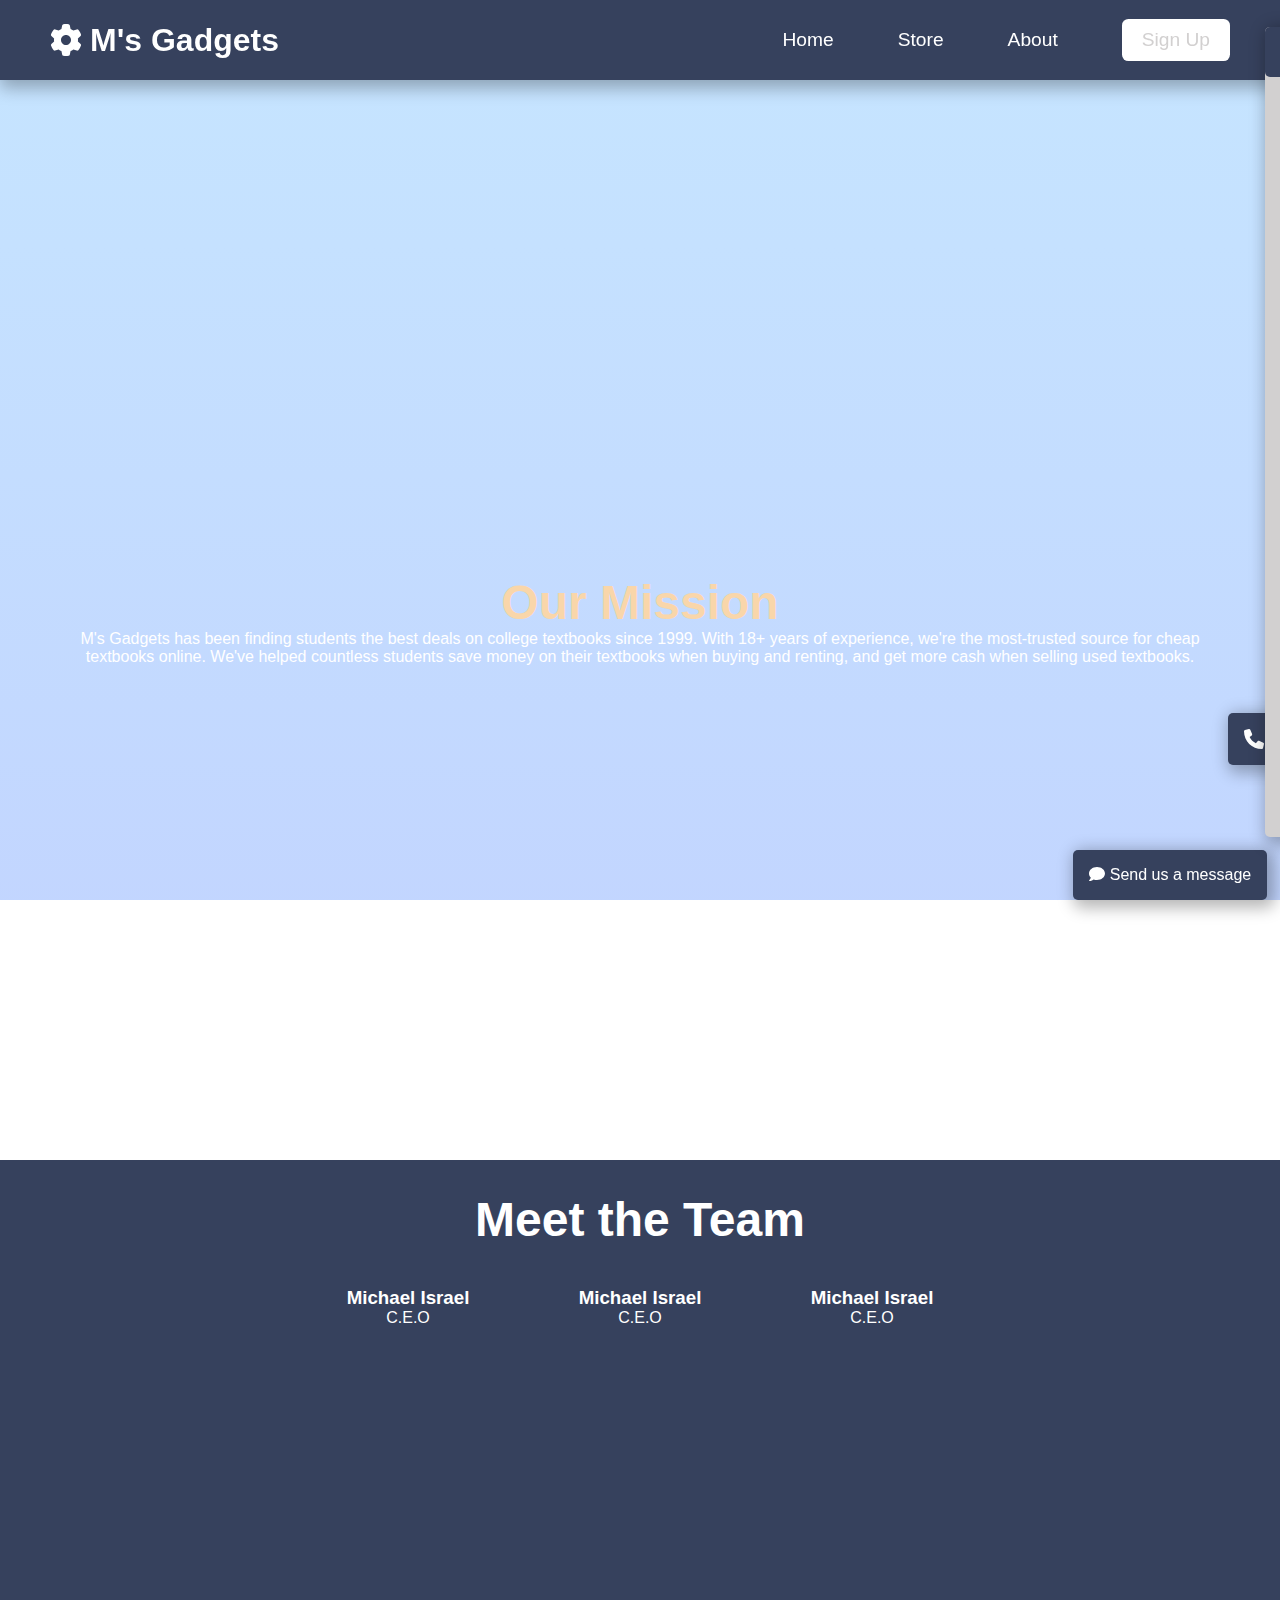
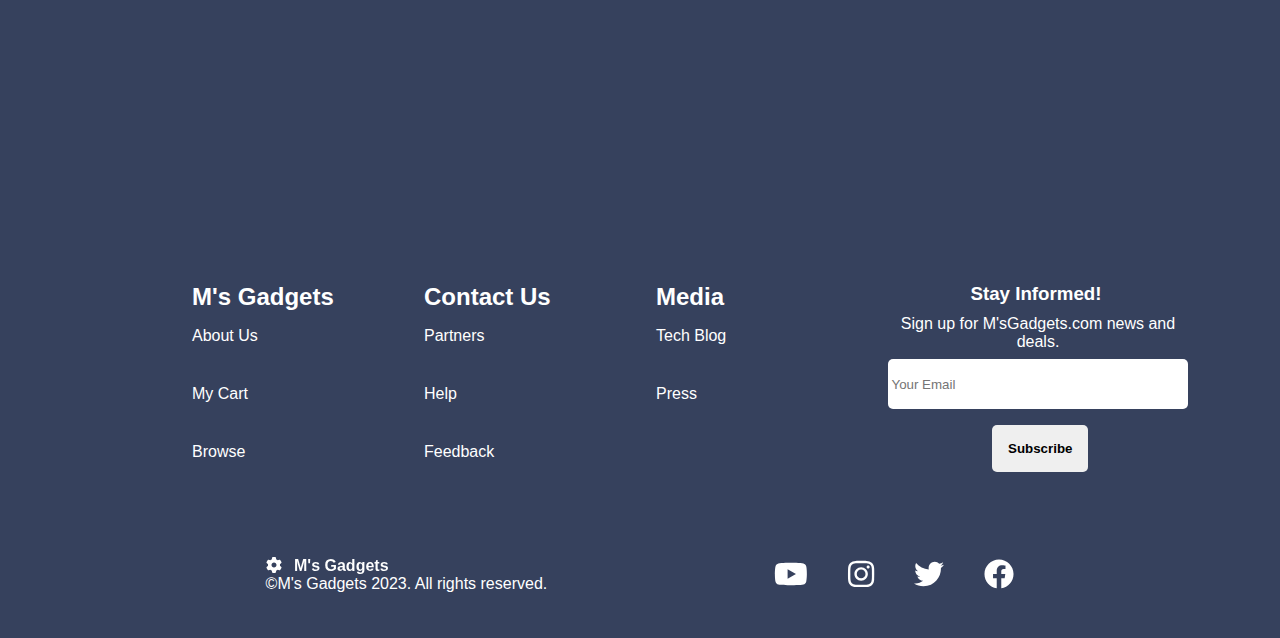
==== about.html @ 95a8f536 "Created webpage with Index, Store, and About Page." ====
<!DOCTYPE html>
<html lang="en">
<head>
    <meta charset="UTF-8">
    <meta http-equiv="X-UA-Compatible" content="IE=edge">
    <meta name="viewport" content="width=device-width, initial-scale=1.0">
    <title>About | M's Gadgets</title>
    <script defer src="./js/script.js"></script>
    <script src="./js/all.min.js"></script>
    <script src="./js/jquery.min.js"></script>
    <script src="./js/sweetalert.min.js"></script>
    <link rel="stylesheet" href="./css/style.css">
    <link rel="stylesheet" href="./css/all.min.css">
</head>
<body>
    <!-- Navigation -->
    <nav class="navbar" id="navbar">
        <div class="navbar-container">
            <a href="/" id="navbar-logo">
                <i class="fas fa-gear"></i>M's Gadgets
            </a>
            <div class="navbar-toggle" id="mobile-menu">
                <span class="bar"></span>
                <span class="bar"></span>
                <span class="bar"></span>
            </div>
            <ul class="navbar-menu">
                <li class="navbar-item">
                    <a href="/index.html" class="navbar-links">Home</a>
                </li>
                <li class="navbar-item">
                    <a href="store.html" class="navbar-links">Store</a>
                </li>
                <li class="navbar-item">
                    <a href="about.html" class="navbar-links">About</a>
                </li>
                <li id="acc-output" class="navbar-item">
                    <!-- Account Page appears here if you've signed in -->
                </li>
                <li class="navbar-btn">
                    <a href="signup.html" class="navbar-button">Sign Up</a>
                </li>
            </ul>
        </div>

        <!-- Cart Section -->
        <section class="container cart-section">
            <div class="cart-header">
                <button id="exit-cart"><i class="fa fa-x"></i></button>
                <h2>Cart</h2>
            </div>
            <div class="cart-items">
            </div>
            <div class="cart-total">
                <strong class="cart-total-title">Total: </strong>
                <span class="cart-total-price">$0.00</span>
            </div>
            <button class="btn-purchase" type="button">Rent</button>
        </section>

        <!-- Contact Btn-->
        <button class="contact-btn"><i class="i fa fa-phone"></i></button>

        <!-- Contact Section -->
        <div class="contact-section">
            <div class="contact-header">
                <button id="exit-contact"><i class="i fa fa-x"></i></button>
            <h2>Contact Us</h2>
            </div>
            <form action="submit" class="contact-container">
                <div class="email-container">
                    <input type="email" name="" id="email-input" placeholder="email" required>
                </div>
                <div class="pass-container">
                    <input type="password" name="" id="pass-input" placeholder="password" required>
                </div>
                <div class="text-container">
                    </i><textarea name="" id="text-input" cols="30" rows="5" class="message-input" placeholder="Write your message here" required></textarea>
                </div>
                <button id="contact-btn" type="submit">Send  <i class="i fa fa-gear"></i></button>
            </form>
        </div>
                
        <!-- Chatbot Btn-->
        <button class="chat-btn"><i class="i fa fa-comment"></i>Send us a message</button>
    </nav>

    <!-- Main Section -->
    <main class="main-section">
        <div class="about">
            <div class="about-container">
                <div class="about-desc">
                    <h1>Our Mission</h1>
                    <p>M's Gadgets has been finding students the best deals on college textbooks since 1999. 
                        With 18+ years of experience, we're the most-trusted source for cheap textbooks online. 
                        We've helped countless students save money on their textbooks when buying and renting, and get more cash when selling used textbooks.</p>
                </div>

            </div>
        </div>
        <div class="team-section">
            <h1>Meet the Team</h1>
                <div class="team-container">
                    <div class="team-card">
                        <div class="team-text">
                            <h3>Michael Israel</h3>
                            <p>C.E.O</p>
                        </div>
                    </div>
                    <div class="team-card">
                        <div class="team-text">
                            <h3>Michael Israel</h3>
                            <p>C.E.O</p>
                        </div>
                    </div>
                    <div class="team-card">
                        <div class="team-text">
                            <h3>Michael Israel</h3>
                            <p>C.E.O</p>
                        </div>
                    </div>
                </div>
        </div>

        <!-- Footer Section -->
        <div class="footer-container" id="footer">
            <div class="footer-links">
                <div class="footer-link-wrap">
                    <div class="footer-link-items">
                        <h2>M's Gadgets</h2>
                        <a href="about.html">About Us</a>
                        <a href="/">My Cart</a>
                        <a href="/">Browse</a>
                    </div>
                    <div class="footer-link-items">
                        <h2>Contact Us</h2>
                        <a href="/">Partners</a> <a href="/">Help</a>
                        <a href="/">Feedback</a>
                    </div>
                    <div class="footer-link-items">
                        <h2>Media</h2>
                        <a href="/">Tech Blog</a> <a href="/">Press</a>
                    </div>
                    <div class="footer-link-items">
                        <h3>Stay Informed!</h3>
                        <p>Sign up for M'sGadgets.com news and deals.</p>
                        <input type="email" name="email" placeholder=" Your Email" id="signin"> <button class="sub-btn">Subscribe</button>
                    </div>
                </div>
            </div>
            <div class="social-media">
                <div class="social-media-wrap">
                    <div class="footer-logo">
                        <a href="index.html" id="footer-logo"><i class="fa fa-gear"></i> M's Gadgets</a>
                        <p class="website-rights">©M's Gadgets 2023. All rights reserved.</p>
                    </div>
                    <div class="social-icons">
                        <a href="https://www.youtube.com/account" class="social-icon-links" target="_blank">
                            <i class="fab fa-youtube"></i>
                        </a>
                        <a href="https://www.instagram.com/accounts/login/?" class="social-icon-links" target="_blank">
                            <i class="fab fa-instagram"></i>
                        </a>
                        <a href="https://twitter.com/i/flow/login" class="social-icon-links" target="_blank">
                            <i class="fab fa-twitter"></i>
                        </a>
                        <a href="https://www.facebook.com/campaign/landing.php?&
                        campaign_id=1652975230&extra_1=s%7Cc%7C318263901759%7Ce%7Cfacebook
                        %27%7C&placement=&creative=318263901759&keyword=facebook%27&
                        partner_id=googlesem&extra_2=campaignid%3D1652975230%26adgroupid
                        %3D71931260548%26matchtype%3De%26network%3Dg%26source%3Dnotmobile
                        %26search_or_content%3Ds%26device%3Dc%26devicemodel%3D%26adposition
                        %3D%26target%3D%26targetid%3Dkwd-362360550869%26loc_physical_ms%
                        3D9076660%26loc_interest_ms%3D%26feeditemid%3D%26param1%3D%26param2
                        %3D&gclid=CjwKCAjwyaWZBhBGEiwACslQo8KJFNb8Jxo-aj3IIv3gJl5iGdusiTTiC
                        x2aSlvpO6KDxlUS-5DqEhoC2MIQAvD_BwE" class="social-icon-links" target="_blank">
                        <i class="fab fa-facebook"></i>
                        </a>
                    </div>
                </div>
            </div>
        </div>
    </main>
</body>
</html>
---- css/style.css ----
*{
    box-sizing: border-box;
    margin: 0;
    padding: 0;
    font-family: 'Kumbh Sans', sans-serif;
    scroll-behavior: smooth;
    text-decoration: none;
    list-style: none;
    transition: all .3s ease;
    --white: #ffffff; 
    --bisque: #f9d6aa;
    --dark: #040404;
    --gold: #eab60b;
    --grn: #00a17c;
    --darkblu: #00305a;
    --blue: #3494e9;
    --red: #f93636;
    --theme: #36415d;
    /* --theme: #ffc766; */
    --text: #d2d0d0;
    --rad: 5px;
    --shad: 4px 4px 16px 4px rgba(0, 0, 0, 0.285);
}

.navbar{
    background-color: var(--theme);
    height: 80px;
    display: flex;
    justify-content: center;
    box-shadow: var(--shad);
    align-items: center;
    font-size: 1.2rem;
    position: sticky;
    top: 0;
    z-index: 999;
}

.navbar-container{
    display: flex;
    justify-content: space-between;
    height: 80px;
    z-index: 1;
    width: 100%;
    max-width: 1300px;
    margin: 0 auto;
    padding: 0 50px;
}

#navbar-logo{
    background-color: var(--white);
    background-size: 100%;
    -webkit-background-clip: text;
    -moz-background-clip: text;
    -webkit-text-fill-color: transparent;
    -moz-text-fill-color: transparent;
    display: flex;
    align-items: center;
    cursor: pointer;
    text-decoration: none;
    font-size: 2rem;
    font-weight: bold;
}

.fa-gear{
    margin-right: 0.5rem;
    background-size: 100%;
    border-radius: 5px;
    color: var(--white);
}

.navbar-menu{
    display: flex;
    align-items: center;
    list-style: none;
    text-align: center;
}

.navbar-item{
    padding: 1rem;
}

.navbar-links{
    color: var(--white);
    display: flex;
    align-items: center;
    justify-content: center;
    text-decoration: none;
    padding: 0 1rem;
    height: 100%;
}

/* .navbar-btn{
    display: flex;
    justify-content: center;
    align-items: center;
    padding: 0 1rem;
    width: 100%;
} */

.navbar-button{
    display: flex;
    justify-content: center;
    align-items: center;
    text-decoration: none;
    padding: 10px 20px;
    height: 100%;
    width: 100%;
    outline: none;
    border-radius: 0.4rem;
    background: var(--white);
    color: var(--text);
}

.navbar-button:hover{
    background: var(--grn);
    color: var(--white);
    transition: all 0.4s ease;
}

.navbar-links:hover{
    color: var(--dark);
    transition: all 0.4s ease;
}

@media screen and (max-width: 960px){
    .navbar-container{
        display: flex;
        justify-content: center;
        height: 80px;
        z-index: 1;
        width: 100%;
        max-width: 1300px;
        padding: 0;
    }

    .navbar-menu{
        display: grid;
        grid-template-columns: auto;
        margin: 0;
        width: 100%;
        position: absolute;
        top: -1000px;
        opacity: 0;
        transition: all 0.5s ease;
        height: 55vh;
        z-index: -1;
    }

    .navbar-menu.active{
        background: var(--theme);
        top: 100%;
        opacity: 1;
        z-index: 99;
        height: 90vh;
        font-size: 1.6rem;
    }

    #navbar-logo{
        padding-left: 25px;
    }

    .navbar-toggle .bar{
        width: 25px;
        height: 3px;
        margin: 5px auto;
        background: var(--white);
    }

    .navbar-item{
        width: 100%;
    }
    
    .navbar-links{
        text-align: center;
        padding: .5rem;
        width: 100%;
        display: table;
    }

    #mobile-menu{
        position: absolute;
        top: 20%;
        right: 5%;
        transform: translate(5%, 20%);
    }

    .navbar-button{
        width: 30%;
        margin-left: 17rem;
        margin-bottom: 2rem;
    }

    .button{
        display: flex;
        justify-content: center;
        align-items: center;
        width: 80%;
        height: 80px;
        margin: 0;
    }

    .navbar-toggle .bar{
       display: block;
       cursor: pointer;
    }

    #mobile-menu.is-active .bar:nth-child(2){
        opacity: 0;
        transition: all 0.2s ease;
    }

    #mobile-menu.is-active .bar:nth-child(1){
        transform: translateY(8px) rotate(45deg);
        transition: all 0.4s ease;
    }

    #mobile-menu.is-active .bar:nth-child(3){
        transform: translateY(-8px) rotate(-45deg);
        transition: all 0.4s ease;
    }
    
}

.contact-btn{
    display: flex;
    position: fixed;
    right: 0;
    bottom: 15%;
    margin-top: 20rem;
    padding: 1rem;
    font-size: 20px;
    color: var(--white);
    background-color: var(--theme);
    border: none;
    border-radius: var(--rad);
    box-shadow: var(--shad);
}

.contact-btn p{
    margin-right: 1rem;
    padding: 0.5rem;
}

.contact-btn:hover{
    background-color: var(--grn);
    cursor: pointer;
}

.contact-section{
    position: fixed;
    transition: all .5s ease;
    background-color: var(--text);
    /* background-image: linear-gradient(to bottom, #00000000,   #000000c2 100%), url("../media/leaves-gf25878567_1920.jpg"); */
    background-size: cover;
    border-radius: var(--rad);
    box-shadow: var(--shad);
    text-align: center;
    padding: 5rem;
    right: -30rem;
    top: 3%;
    height: 90vh;
    z-index: 999;
}

.contact-header{
    top: 0;
    left: 0;
    width: 100%;
    height: 50px;
    position: absolute;
    background-color: var(--theme);
    border-radius: var(--rad);
    color: var(--white);
    margin-bottom: 1rem;
}

.contact-header h2{
    margin-top: .5rem;
}

#exit-contact{
    border: none;
    color: var(--white);
    padding: .5rem;
    border-radius: 2px;
    background-color: var(--theme);
    font-weight: 700px;
    font-size: 20px;
    position: absolute;
    right: 3%;
    top: 10%;
}

#exit-contact:hover{
    background-color: var(--grn);
    cursor: pointer;
}

.contact-container{
    display: flex;
    flex-direction: column;
    align-items: center;
}

.email-container{

}

.pass-container{

}

.text-container{
    
}

#email-input{
    margin-bottom: 1.5rem;
    border: none;
    border-radius: var(--rad);
    padding: 1.5rem;
}

#pass-input{
    margin-bottom: 1.5rem;
    border: none;
    border-radius: var(--rad);
    padding: 1.5rem;
}

#text-input{
    margin-bottom: 1.5rem;
    border: none;
    border-radius: var(--rad);
    padding: 2.5rem;
}

#contact-btn{
    padding: 1rem;
    background-color: var(--theme);
    border: none;
    border-radius: var(--rad);
    font-weight: bold;
    color: var(--dark);
}

#contact-btn:hover{
    background-color: var(--grn);
    color: var(--white);
    cursor: pointer;
}

.chat-btn{
    display: flex;
    position: fixed;
    right: 1%;
    bottom: 0;
    margin-top: 20rem;
    padding: 1rem;
    font-size: 16px;
    color: var(--white);
    background-color: var(--theme);
    border: none;
    border-radius: var(--rad);
    box-shadow: var(--shad);
}

.fa-comment{
    margin-right: 0.3rem;
}

.chat-btn:hover{
    background-color: var(--blue);
    cursor: pointer;
}

.cart-btn{
    border: none;
    padding: .5rem .5rem;
    font-size: 12px;
    cursor: pointer;
    color: var(--white);
    border-radius: var(--rad);
    background-color: var(--theme);
}

.cart-btn:hover {
    background-color: var(--grn);
}

.cart-section{
    right: 0;
    z-index: 1;
    top: -40rem;
    padding: 3rem;
    position: fixed;
    transition: all .5s ease;
    border-radius: var(--rad);
    background-color: var(--white);
    box-shadow: var(--shad);
}

.scrollable-div {
    margin-bottom: 1rem;
    overflow: auto;
    height: 400px;
  }

.cart-header{
    margin-bottom: 0.5rem;
}

#exit-cart{
    position: absolute;
    top: 1%;
    right: 1%;
    border: none;
    padding: .5rem;
    font-size: 16px;
    border-radius: var(--rad);
    background-color: var(--text);
}

#exit-cart:hover{
    color: var(--white);
    background-color: var(--grn);
}

.cart-row{
    padding: .5rem;
    margin-bottom: .5rem;
    color: var(--white);
    border-radius: var(--rad);
    background-color: var(--theme);
}

.cart-item{
    margin-bottom: 0.5rem;
}

.cart-item span{
    margin-left: 1rem;
}

.cart-item-image{
    border-radius: var(--rad);
}

.cart-quantity-input{
    width: 11%;
    border: none;
    border-radius: var(--rad);
}

.btn-danger{
    border: none;
    padding: .4rem;
    cursor: pointer;
    font-weight: bold;
    border-radius: var(--rad);
    background-color: var(--blue);
}

.btn-danger:hover{
    color: var(--white);
    background-color: var(--red);
}

.btn-purchase{
    border: none;
    padding: 0.5rem;
    cursor: pointer;
    font-weight: bold;
    border-radius: var(--rad);
    background-color: var(--theme);
}

.btn-purchase:hover{
    color: var(--white);
    background-color: var(--grn);
}

/* Main Section */

.main-card{
    height: 400px;
    width: 100%;
    /* border-radius: 5px; */
    background-image: linear-gradient(to bottom, #00000000,   #000000c2 100%), url('../media/books-g2a23ec1dd_1920.jpg');
    background-size: cover;
    background-position: center;
    background-attachment: fixed;
    position: relative;
    color: #fff;
    /* left: 12%; */
    text-align: center;
    align-items: center;
    justify-content: center;
    flex-direction: column;
    display: flex;
}

.main-text{
    background-color: #36415da5;
    padding: 1rem;
    border-radius: var(--rad);
    color: var(--white);
    margin-bottom: .5rem;
}

#mid-text{
    /* margin-bottom: 1rem; */
    font-size: 20px;
    width: 55%;
}

#main-search{
    /* margin-top: 3rem; */
    width: 300px;
    height: 50px;
    margin-right: .3rem;
    margin-bottom: 1rem;
    border: 2px solid var(--theme);
    border-radius: var(--rad);
}

.search-section{
    justify-content: center;
    align-items: center;
    text-align: center;
    margin-top: 5rem;
}

.search-btn{
    width: 50px;
    height: 50px;
    border: none;
    font-size: 18px;
    margin-right: .5rem;
    margin-bottom: 1rem;
    /* background-color: var(--blue); */
    border-radius: var(--rad);
    /* color: var(--white); */
}

.search-btn:hover{
    background-color: var(--grn);
    color: var(--white);
    cursor: pointer;
}

@media screen and (max-width: 960px){
    #sponsor-img{
        width: 700px;
    }
}

/* Service Section */

.service-section{
    width: 100%;
    height: 70vh;
    display: flex;
    flex-direction: row;
    justify-content: space-between;
}

.service-card{
    height: 300px;
    width: 400px;
    margin-top: 5rem;
    /* box-shadow: var(--shad); */
    border-radius: var(--rad);
    background-color: var(--text);
    background-image: linear-gradient(to bottom, #00000052,   #dea7004a 100%);
    background-size: cover;
    background-position: center;
    position: relative;
    text-align: center;
    justify-content: center;
}

.service-card:nth-child(3){
    background-image: linear-gradient(to bottom, #00000052,   #006bde4a 100%), url('../media/book-g3263aaad5_1920.jpg');
}

.service-card:nth-child(2){
    background-image: linear-gradient(to bottom, #00000052,   #006bde4a 100%), url('../media/books-gd148a6e27_1920.jpg');
}

.service-card:nth-child(1){
    background-image: linear-gradient(to bottom, #00000052,   #006bde4a 100%), url('../media/leaves-gf25878567_1920.jpg');
}

.service-text{
    color: #fff;
    margin-top: 3rem;
    font-size: 16px;
    margin-right: 1rem;
    margin-left: 1rem;
}

.service-card p{
    margin-top: 1rem;
}

.service-btn{
    margin-top: 1rem;
    padding: 1rem;
    color: var(--white);
    font-weight: bolder;
    background-color: var(--theme);
    border: none;
    border-radius: var(--rad);
}

.service-btn:hover{
    cursor: pointer;
    background-color: var(--blue);
}

/* Recents Section */

.recent-section{
    width: 100%;
    height: 10vh;
    display: flex;
    flex-direction: column;
    align-items: center;
    height: 90vh;
}

.recent-section h2{
    background-color: #087bff;
    background-image: linear-gradient(to bottom, #00000052,   #006bde4a 100%);
    background-size: 100%;
    margin-top: 2rem;
    margin-bottom: 3rem;
    font-size: 3rem;
    text-align: center;
    -webkit-background-clip: text;
    -moz-background-clip: text;
    -webkit-text-fill-color: transparent;
    -moz-text-fill-color: transparent;
}

.recent-container{
    display: flex;
    background-color: var(--text);
    justify-content: center;
    flex-wrap: wrap;
    flex-direction: row;
    padding: 2rem;
    border-radius: var(--rad);
    grid-template-rows: 1rem 1rem;
}

.recent-card{
    height: 250px;
    width: 250px;
    margin-top: 1rem;
    margin-right: 2rem;
    /* box-shadow: var(--shad); */
    border-radius: var(--rad);
    background-color: var(--text);
    background-image: linear-gradient(to bottom, #00000052,   #006bde4a 100%);
    background-size: cover;
    background-position: center;
    position: relative;
    text-align: center;
    justify-content: center;
}

.recent-card:nth-child(1){
    background-image: linear-gradient(to bottom, #00000052,   #006bde4a 100%), url("../media/book_txt_01.png");
}

.recent-card:nth-child(2){
    background-image: linear-gradient(to bottom, #00000052,   #006bde4a 100%), url("../media/book_txt_02.png");
}

.recent-card:nth-child(3){
    background-image: linear-gradient(to bottom, #00000052,   #006bde4a 100%), url("../media/book_txt_03.png");
}

.recent-card:nth-child(4){
    background-image: linear-gradient(to bottom, #00000052,   #006bde4a 100%), url("../media/book_txt_04.png");
}

.recent-card:hover{
    transform: scale(1.05);
}

.recent-text{
    color: #fff;
    margin-top: 11rem;
    font-size: 16px;
}

.book{
    font-weight: bold;
    color: var(--white);
}

.book:hover{
    cursor: pointer;
    text-decoration:underline;
}

@media screen and (max-width: 960px) {
    .recent-section{
        height: 130vh;
    }
}

/* About Section */

.about{
    
}

.about-container{
    display: grid;
    background-image: linear-gradient(rgba(0, 140, 255, 0.224), rgba(79, 135, 255, 0.347)), url("../media/leaves-gf25878567_1920.jpg");
    background-size: cover;
    background-position: center;
    background-attachment: fixed;
    flex-flow: column;
    align-items: center;
    justify-content: center;
    margin: 0;
    height: 120vh;
    z-index: 1;
    width: 100%;
    max-width: 1600px;
    padding: 0 50px;
}

.about-desc h1{
    font-size: 3rem;
    color: var(--bisque);
}

.about-desc p{
    color: var(--white);
}

.about-desc{
    top: 0;
    align-items: center;
    justify-content: center;
    text-align: center;
}

.team-section{
    background-color: var(--theme);
    display: flex;
    flex-direction: column;
    align-items: center;
    height: 70vh;
}

.team-section h1{
    color: var(--white);
    margin-top: 2rem;
    margin-bottom: 1.5rem;
    font-size: 3rem;
    text-align: center;
}

.team-container{
    display: flex;
    justify-content: center;
    flex-wrap: wrap;
    flex-direction: row;
    grid-template-rows: 1rem 1rem;
}

.team-card{
    height: 200px;
    width: 200px;
    margin: 1rem;
    text-align: center;
    /* box-shadow: 2px 2px 16px 0 rgba(7, 7, 7, 0.492); */
    transition: all .2s ease;
}

.team-card:nth-child(1){
    border-radius: 25px;
    position: relative;
    color: #fff;
    background-image: url("../media/portrait\ 1.png");
    background-size: cover;
    background-position: center;
}

.team-card:nth-child(2){
    border-radius: 25px;
    position: relative;
    color: #fff;
    background-image: url("../media/portrait\ 2.png");
    background-size: cover;
    background-position: center;
}

.team-card:nth-child(3){
    border-radius: 25px;
    position: relative;
    color: #fff;
    background-image: url("../media/portrait\ 3.png");
    background-size: cover;
    background-position: center;
}

/* Store Section */

.books{
    display: flex;
    flex-direction: column;
    align-items: center;
    height: 280vh;
}

.book-container{
    display: flex;
    justify-content: center;
    flex-wrap: wrap;
    flex-direction: row;
    grid-template-rows: 1rem 1rem;
}

.filter-book{
    padding: 0.5rem;
    margin-top: 0.5rem;
    border: 2px solid var(--theme);
    background-color: var(--white);
    border-radius: var(--rad);
    color: var(--dark);
    cursor: pointer;
    font-weight: bold;
}

.filter-book:hover{
    background-color: var(--text);
}

#book-img{
    width: 210px;
    border-radius: var(--rad);
}

.book-card{
    margin: 1rem;
    height: 300px;
    width: 350px;
    display: flex;
    justify-content: space-between;
    border-radius: 5px;
    position: relative;
    color: #fff;
    text-align: center;
    background-color: rgba(0, 0, 0, 0.351);
    background-image: linear-gradient(to bottom, rgba(0, 0, 0, 0.522), rgba(4, 83, 162, 0.347)), url("../media/books-gd148a6e27_1920.jpg");
    /* background-size: cover; */
}

.book-card:hover{
    transform: scale(1.05);
}

.book-text{
    position: absolute;
    top: 1%;
    left: 1%;
    width: 130px;
}

.book-text p {
    margin-bottom: 0.65rem;
}

.hide{
    display: none;
}

.bookbag-btn{
    right: 0;
    border: none;
    font-size: 1rem;
    border-radius: 4px;
    padding: .5rem;
    /* margin-top: 12rem; */
    cursor: pointer;
    color: #fff;
    position: absolute;
    bottom: 0;
    outline: none;
    background-color: var(--theme);
    font-weight: bold;
}

.bookbag-btn:hover{
    background-color: var(--grn);
}

/* Signin Section */

.signin-section{
    background-image: linear-gradient(to bottom, rgba(0, 0, 0, 0.224), rgba(4, 83, 162, 0.347)), url("../media/book-g3263aaad5_1920.jpg");
    background-size: cover;
    background-attachment: fixed;
    height: 100vh;
    align-items: center;
    text-align: center;
}

.signin-buttons{
    display: flex;
    padding: 3rem;
}

.signin-btn{
    padding: 1rem;
    margin-right: 0.5rem;
    font-weight: 700px;
    border: none;
    border-radius: var(--rad);
    color: var(--white);
    background-color: var(--theme);
}

.signin-btn:hover{
    cursor: pointer;
}

.signin-head{
    color: var(--theme);
    margin-bottom: 1rem;
}

#signin-page{
    /* padding: 1rem; */
    flex-direction: column;
    margin-bottom: 2rem;
}

#signin-page p{
    margin-bottom: 0.5rem;
    color: var(--white);
    font-weight: bold;
}

#signin-page input{
    padding: .5rem;
    margin-bottom: 1rem;
    border: none;
    border-radius: var(--rad);
}

#login-page{
    /* padding: 5rem; */
    flex-direction: column;
    margin-bottom: 2rem;
}

#login-page p{
    margin-bottom: 0.5rem;
    color: var(--white);
    font-weight: bold;
}

#login-page input{
    padding: .5rem;
    margin-bottom: 1rem;
    border: none;
    border-radius: var(--rad);
}

#reset-page{
    padding: 1rem;
    flex-direction: column;
    margin-bottom: 2rem;
}

#reset-page p{
    margin-bottom: 0.5rem;
    color: var(--white);
    font-weight: bold;
}

#reset-page input{
    padding: .5rem;
    margin-bottom: 1rem;
    border: none;
    border-radius: var(--rad);
}

.sign-pg-btn{
    border: none;
    border-radius: var(--rad);
    padding: 1rem;
    font-weight: bold;
}

.sign-pg-btn:hover{
    background-color: var(--grn);
    color: var(--white);
    cursor: pointer;
}

/* Account Section */

.account-section{
    background-image: linear-gradient(to bottom, rgba(0, 0, 0, 0.224), rgba(4, 162, 117, 0.347)), url("../media/books-gd148a6e27_1920.jpg");
    background-size: cover;
    background-attachment: fixed;
    height: 70vh;
    align-items: center;
    text-align: center;
}

.account-section h2{
    color: var(--theme);
    padding: 2rem;
}

.profile-wrap{
    padding: 6rem;
    font-weight: bold;
    color: var(--white);
}

.profile-name{
    margin-bottom: 1rem;
    font-weight: bold;
    color: var(--white);
}

#log-out-btn{
    padding: 1rem;
    border: none;
    font-weight: bolder;
    border-radius: var(--rad);
    background-color: var(--grn);
    color: var(--white);
}

#log-out-btn:hover{
    cursor: pointer;
    background-color: var(--red);
}

/* Footer Section */

.footer-container{
    background: var(--theme);
    padding: 14rem;
    height: 15vh;
    display: flex;
    flex-direction: column;
    justify-content: center;
    align-items: center;
}

#footer-logo{
    background-color: var(--white);
    background-size: 100%;
    -webkit-background-clip: text;
    -moz-background-clip: text;
    -webkit-text-fill-color: transparent;
    -moz-text-fill-color: transparent;
    text-decoration: none;
    font-weight: bold;
    margin-bottom: 1rem;
    color: var(--white);
}

.footer-links{
    width: 100%;
    max-width: 1000px;
    display: flex;
    justify-content: center;
}

.footer-link-wrap{
    display: flex;
}

.footer-link-items{
    display: flex;
    flex-direction: column;
    align-items: flex-start;
    margin: 16px;
    margin-top: 3rem;
    text-align: center;
    width: 200px;
    box-sizing: border-box;
}

.footer-link-items h2{
    color: var(--white);
    margin-bottom: 1rem;
}

.footer-link-items h3{
    width: 200px;
    margin-left: 3rem;
    margin-bottom: 10px;
    color: #fff;
}

.footer-link-items a{
    color: #fff;
    text-decoration: none;
    font-size: 16px;
    margin-bottom: 2.5rem;
}

.footer-link-items p{
    width: 300px;
    margin-bottom: 0.5rem;
    color: var(--white);
}

/* Social Icons */
.social-icon-links{
    color: var(--white);
    font-size: 30px;
    transition: none;
}

.social-icon-links:nth-child(1):hover{
    color: crimson;
    font-size: 30px;
}

.social-icon-links:nth-child(2):hover{
    color: coral;
    font-size: 30px;
}

.social-icon-links:nth-child(3):hover{
    color: cyan;
    font-size: 30px;
}

.social-icon-links:nth-child(4):hover{
    color: #087bff;
    font-size: 30px;
}

.social-media{
    max-width: 1000px;
    width: 100%;
}

.social-media-wrap{
    display: flex;
    justify-content: space-between;
    align-items: center;
    max-width: 1000px;
    width: 90%;
    margin: 40px auto 0 auto;
}

#signin{
    border: none;
    border-radius: var(--rad);
    margin-bottom: 1rem;
    width: 300px;
    height: 50px;
}

.sub-btn{
    border: none;
    border-radius: var(--rad);
    padding: 1rem;
    margin-left: 6.5rem;
    font-weight: bold;
}

.sub-btn:hover{
    color: var(--white);
    background-color: var(--grn);
    cursor: pointer;
    font-weight: bold;
}

.social-icons{
    display: flex;
    justify-content: space-between;
    align-items: center;
    width: 240px;
}

.social-logo{
    color: #fff;
    justify-self: flex-start;
    margin-left: 20px;
    cursor: pointer;
    text-decoration: none;
    font-size: 2rem;
    display: flex;
    align-items: center;
    margin-bottom: 16px;
}

.website-rights{
    color: #fff;
}

@media screen and (max-width: 840px) {

    .footer-container{
        height: 100%;
        padding: 1rem;
    }

    .footer-links{
        padding-top: 2rem;
    }

    .footer-link-items{
        margin-bottom: 2px;
        align-items: center;
    }

    .sub-btn{
        margin-right: 7rem;
    }

    #footer-logo{
        margin-bottom: 2rem;
    }

    .website-rights{
        margin-bottom: 2rem;
    }

    .footer-link-wrap{
        flex-direction: column;
    }
}

@media screen and (max-width: 480px) {
    .footer-link-items{
        margin: 0;
        padding: 10px;
        width: 100%;
    }
}
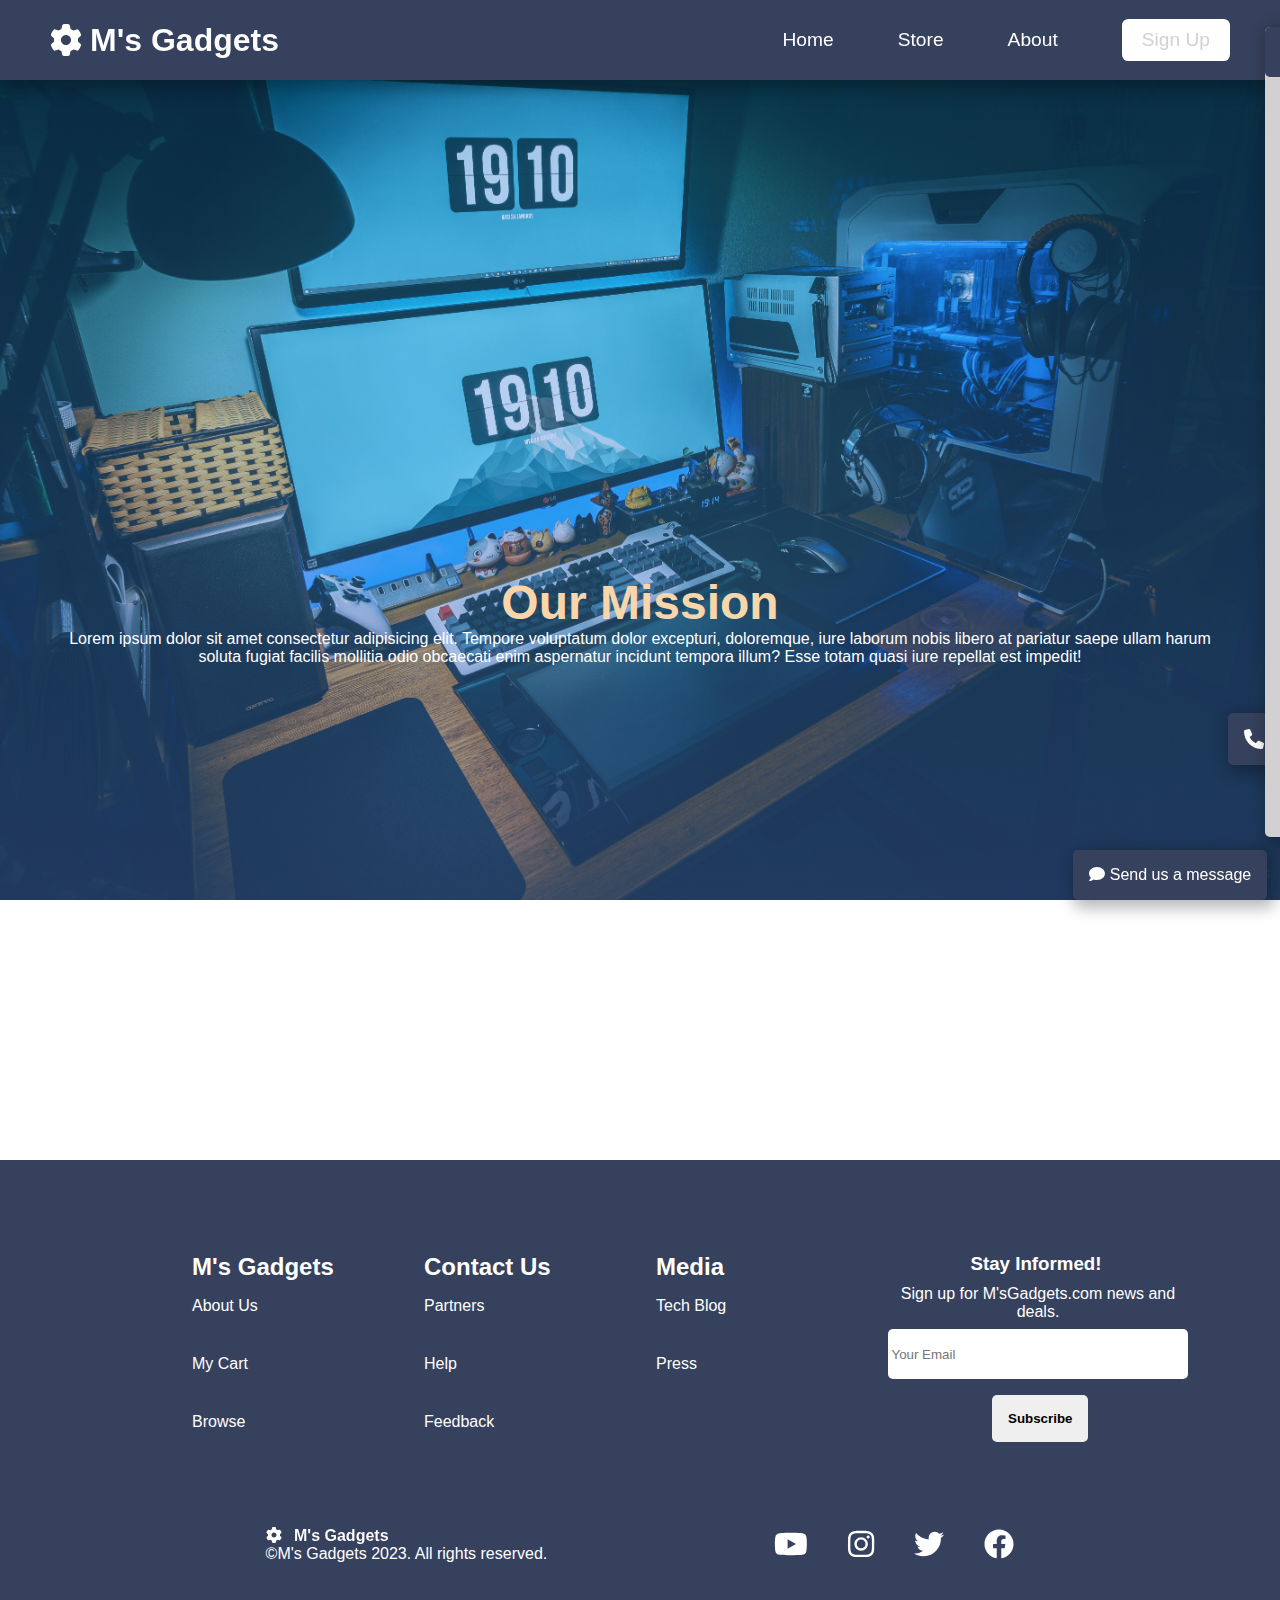
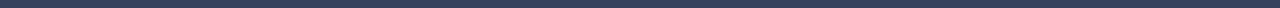
==== commit 678ff859: "Fnished About page" ====
--- a/about.html
+++ b/about.html
@@ -91,35 +91,12 @@
             <div class="about-container">
                 <div class="about-desc">
                     <h1>Our Mission</h1>
-                    <p>M's Gadgets has been finding students the best deals on college textbooks since 1999. 
-                        With 18+ years of experience, we're the most-trusted source for cheap textbooks online. 
-                        We've helped countless students save money on their textbooks when buying and renting, and get more cash when selling used textbooks.</p>
+                    <p>Lorem ipsum dolor sit amet consectetur adipisicing elit. 
+                        Tempore voluptatum dolor excepturi, doloremque, iure laborum nobis libero at pariatur saepe ullam harum soluta fugiat facilis mollitia odio obcaecati enim aspernatur incidunt tempora illum? 
+                        Esse totam quasi iure repellat est impedit!</p>
                 </div>
 
             </div>
-        </div>
-        <div class="team-section">
-            <h1>Meet the Team</h1>
-                <div class="team-container">
-                    <div class="team-card">
-                        <div class="team-text">
-                            <h3>Michael Israel</h3>
-                            <p>C.E.O</p>
-                        </div>
-                    </div>
-                    <div class="team-card">
-                        <div class="team-text">
-                            <h3>Michael Israel</h3>
-                            <p>C.E.O</p>
-                        </div>
-                    </div>
-                    <div class="team-card">
-                        <div class="team-text">
-                            <h3>Michael Israel</h3>
-                            <p>C.E.O</p>
-                        </div>
-                    </div>
-                </div>
         </div>
 
         <!-- Footer Section -->
--- a/css/style.css
+++ b/css/style.css
@@ -486,7 +486,7 @@
     height: 400px;
     width: 100%;
     /* border-radius: 5px; */
-    background-image: linear-gradient(to bottom, #00000000,   #000000c2 100%), url('../media/books-g2a23ec1dd_1920.jpg');
+    background-image: linear-gradient(to bottom, #00000000,   #000000c2 100%), url('../media/pexels-polina-tankilevitch-4523031.jpg');
     background-size: cover;
     background-position: center;
     background-attachment: fixed;
@@ -581,15 +581,15 @@
 }
 
 .service-card:nth-child(3){
-    background-image: linear-gradient(to bottom, #00000052,   #006bde4a 100%), url('../media/book-g3263aaad5_1920.jpg');
+    background-image: linear-gradient(to bottom, #00000052,   #006bde4a 100%), url('../media/pexels-john-petalcurin-2115256.jpg');
 }
 
 .service-card:nth-child(2){
-    background-image: linear-gradient(to bottom, #00000052,   #006bde4a 100%), url('../media/books-gd148a6e27_1920.jpg');
+    background-image: linear-gradient(to bottom, #00000052,   #006bde4a 100%), url('../media/pexels-max-deroin-51415.jpg');
 }
 
 .service-card:nth-child(1){
-    background-image: linear-gradient(to bottom, #00000052,   #006bde4a 100%), url('../media/leaves-gf25878567_1920.jpg');
+    background-image: linear-gradient(to bottom, #00000052,   #006bde4a 100%), url('../media/pexels-areous-ahmad-3175979.jpg');
 }
 
 .service-text{
@@ -672,19 +672,19 @@
 }
 
 .recent-card:nth-child(1){
-    background-image: linear-gradient(to bottom, #00000052,   #006bde4a 100%), url("../media/book_txt_01.png");
+    background-image: linear-gradient(to bottom, #00000052,   #006bde4a 100%), url("../media/ps5-credit-sie@2000x1270.jpg");
 }
 
 .recent-card:nth-child(2){
-    background-image: linear-gradient(to bottom, #00000052,   #006bde4a 100%), url("../media/book_txt_02.png");
+    background-image: linear-gradient(to bottom, #00000052,   #006bde4a 100%), url("../media/pexels-pixabay-164710.jpg");
 }
 
 .recent-card:nth-child(3){
-    background-image: linear-gradient(to bottom, #00000052,   #006bde4a 100%), url("../media/book_txt_03.png");
+    background-image: linear-gradient(to bottom, #00000052,   #006bde4a 100%), url("../media/pexels-nathan-j-hilton-10997583.jpg");
 }
 
 .recent-card:nth-child(4){
-    background-image: linear-gradient(to bottom, #00000052,   #006bde4a 100%), url("../media/book_txt_04.png");
+    background-image: linear-gradient(to bottom, #00000052,   #006bde4a 100%), url("../media/alienware\ aurora\ AMD\ Ryzen\ 9\ RTX\ 3080.jpg");
 }
 
 .recent-card:hover{
@@ -721,7 +721,7 @@
 
 .about-container{
     display: grid;
-    background-image: linear-gradient(rgba(0, 140, 255, 0.224), rgba(79, 135, 255, 0.347)), url("../media/leaves-gf25878567_1920.jpg");
+    background-image: linear-gradient(rgba(0, 140, 255, 0.224), rgba(79, 135, 255, 0.347)), url("../media/pexels-fox-1038916.jpg");
     background-size: cover;
     background-position: center;
     background-attachment: fixed;
@@ -845,7 +845,7 @@
 }
 
 #book-img{
-    width: 210px;
+    width: 280px;
     border-radius: var(--rad);
 }
 
@@ -870,9 +870,12 @@
 
 .book-text{
     position: absolute;
+    align-items: center;
+    border-radius: var(--rad);
     top: 1%;
     left: 1%;
-    width: 130px;
+    width: 150px;
+    background: var(--theme);
 }
 
 .book-text p {
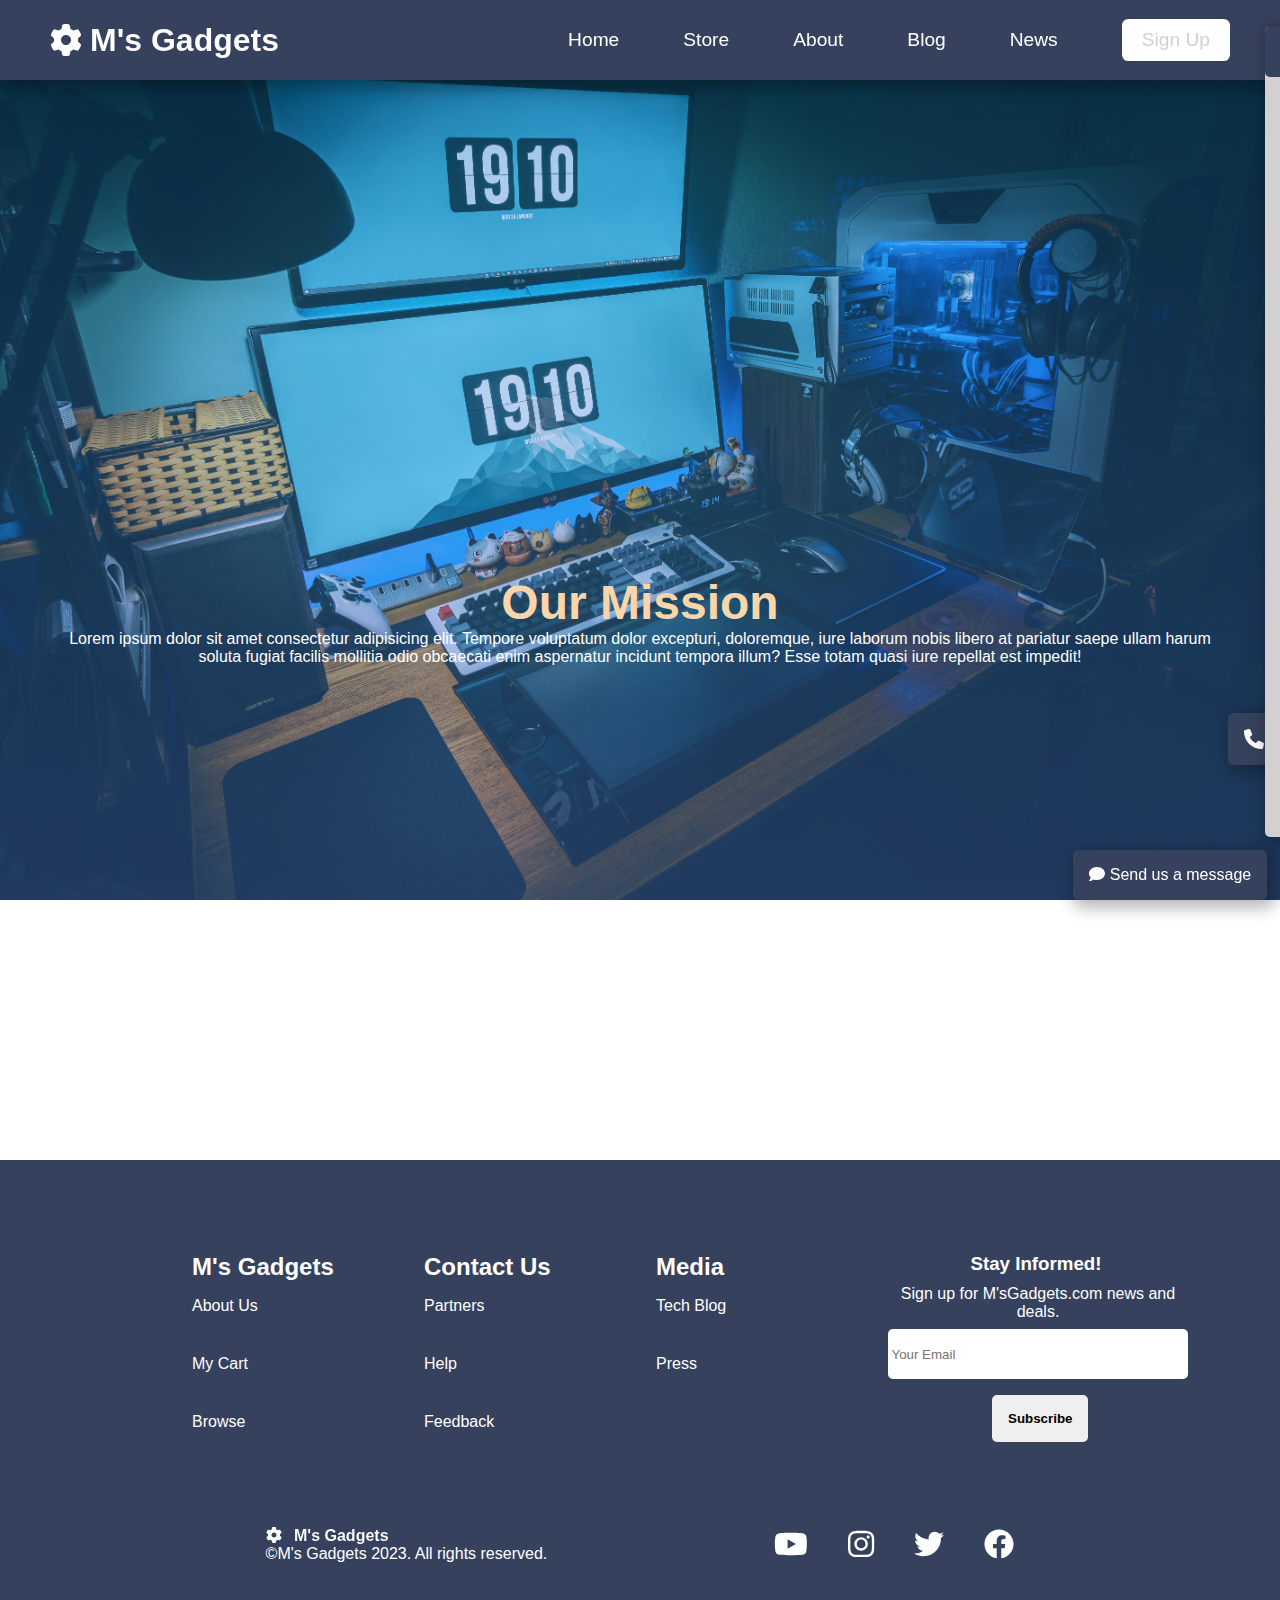
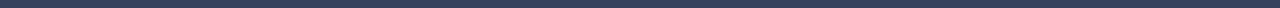
==== commit efd11f7f: "Blog and News Page created" ====
--- a/about.html
+++ b/about.html
@@ -13,8 +13,8 @@
     <link rel="stylesheet" href="./css/all.min.css">
 </head>
 <body>
-    <!-- Navigation -->
-    <nav class="navbar" id="navbar">
+    <!-- Navbar Section -->
+    <nav class="navbar" id="navbar"> 
         <div class="navbar-container">
             <a href="/" id="navbar-logo">
                 <i class="fas fa-gear"></i>M's Gadgets
@@ -34,6 +34,14 @@
                 <li class="navbar-item">
                     <a href="about.html" class="navbar-links">About</a>
                 </li>
+
+                <li class="navbar-item">
+                    <a href="blog.html" class="navbar-links">Blog</a>
+                </li>
+
+                <li class="navbar-item">
+                    <a href="news.html" class="navbar-links">News</a>
+                </li>
                 <li id="acc-output" class="navbar-item">
                     <!-- Account Page appears here if you've signed in -->
                 </li>
@@ -42,21 +50,6 @@
                 </li>
             </ul>
         </div>
-
-        <!-- Cart Section -->
-        <section class="container cart-section">
-            <div class="cart-header">
-                <button id="exit-cart"><i class="fa fa-x"></i></button>
-                <h2>Cart</h2>
-            </div>
-            <div class="cart-items">
-            </div>
-            <div class="cart-total">
-                <strong class="cart-total-title">Total: </strong>
-                <span class="cart-total-price">$0.00</span>
-            </div>
-            <button class="btn-purchase" type="button">Rent</button>
-        </section>
 
         <!-- Contact Btn-->
         <button class="contact-btn"><i class="i fa fa-phone"></i></button>
